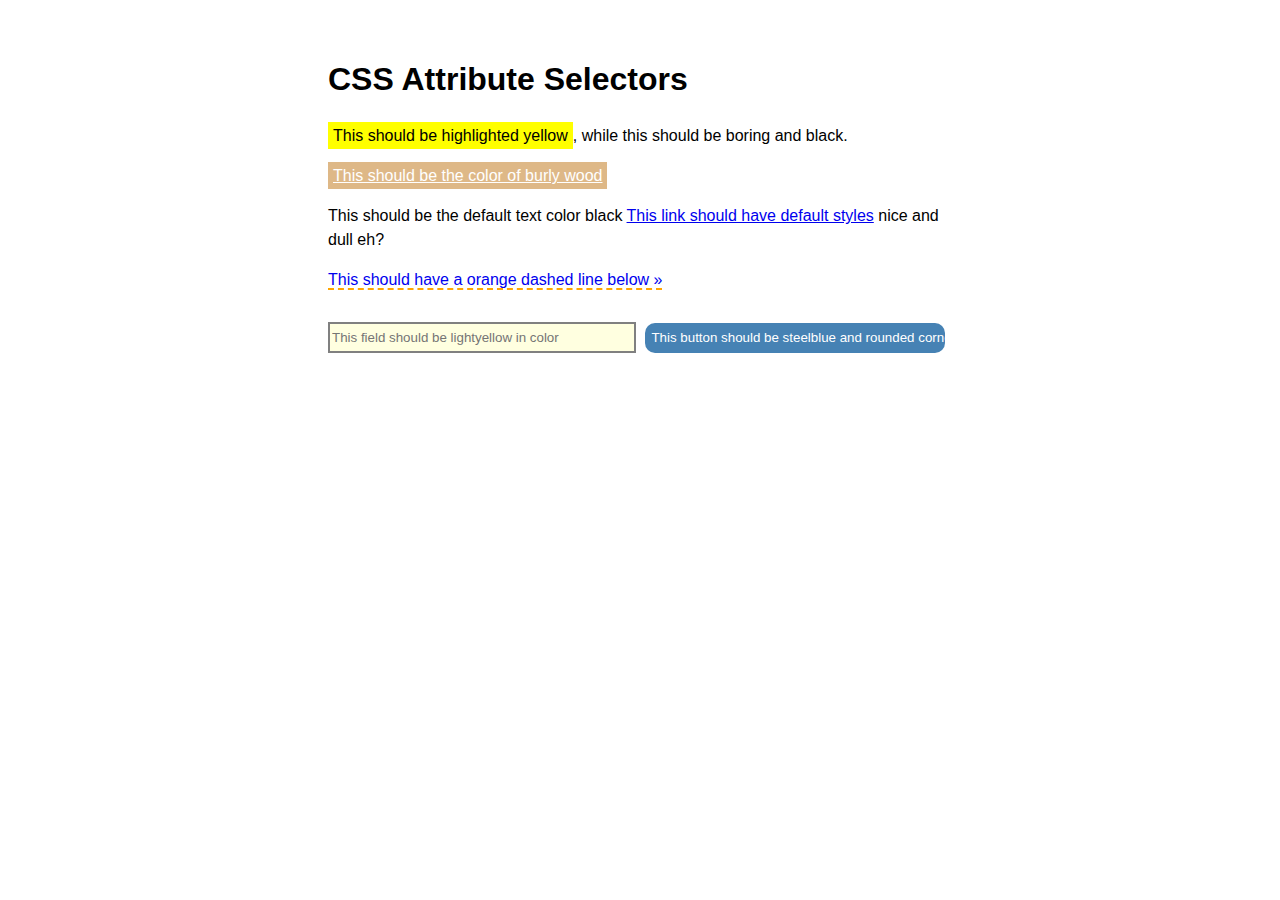
==== attribute-selectors/index.html @ e9fc55fa "Moving attribute selector example into its own folder." ====
<!DOCTYPE html>
<html>
<head>
	<title>CSS Selectors</title>
	<link rel="stylesheet" href="css/style.css">
</head>
<body>
	<h1 class="main-heading">CSS Attribute Selectors</h1>
	<p>
		<span class="highlight">This should be highlighted yellow</span>, while this should be boring and black.
	</p>
	<a href="#" class="foo">This should be the color of burly wood</a>
	<p>
		This should be the default text color black <a href="#" class="bar">This link should have default styles</a> nice and dull eh?
	</p>
	<a href="#" target="_blank">This should have a orange dashed line below &raquo;</a>
	<form class="e-form">
		<input type="email" placeholder="This field should be lightyellow in color" name="email">
		<input type="submit" value="This button should be steelblue and rounded corners" name="submit">
	</form>
</body>
</html>
---- attribute-selectors/css/style.css ----
body {
	padding: 2% 25%;
	font: 1em/1.5 sans-serif;
}
form {
	margin-top: 30px;
}

/* Attribute Selectors */

span[class="highlight"] {
	padding: 5px;
	background-color: yellow;  
}

a[class="foo"] {
	padding: 5px;
	background-color: burlywood;  
	color: white;
}

input[type="email"] {
	width: 300px;
	height: 25px;
	border: 2px solid grey;
	background: lightyellow;
}

input[type="submit"] {
	margin-left: 5px;
	width: 300px;
	height: 30px;
	border: none;
	border-radius: 10px;
	background: steelblue;
	color: white;
}

a[target="_blank"] {
	text-decoration: none;
	border-bottom: 2px dashed orange;
}
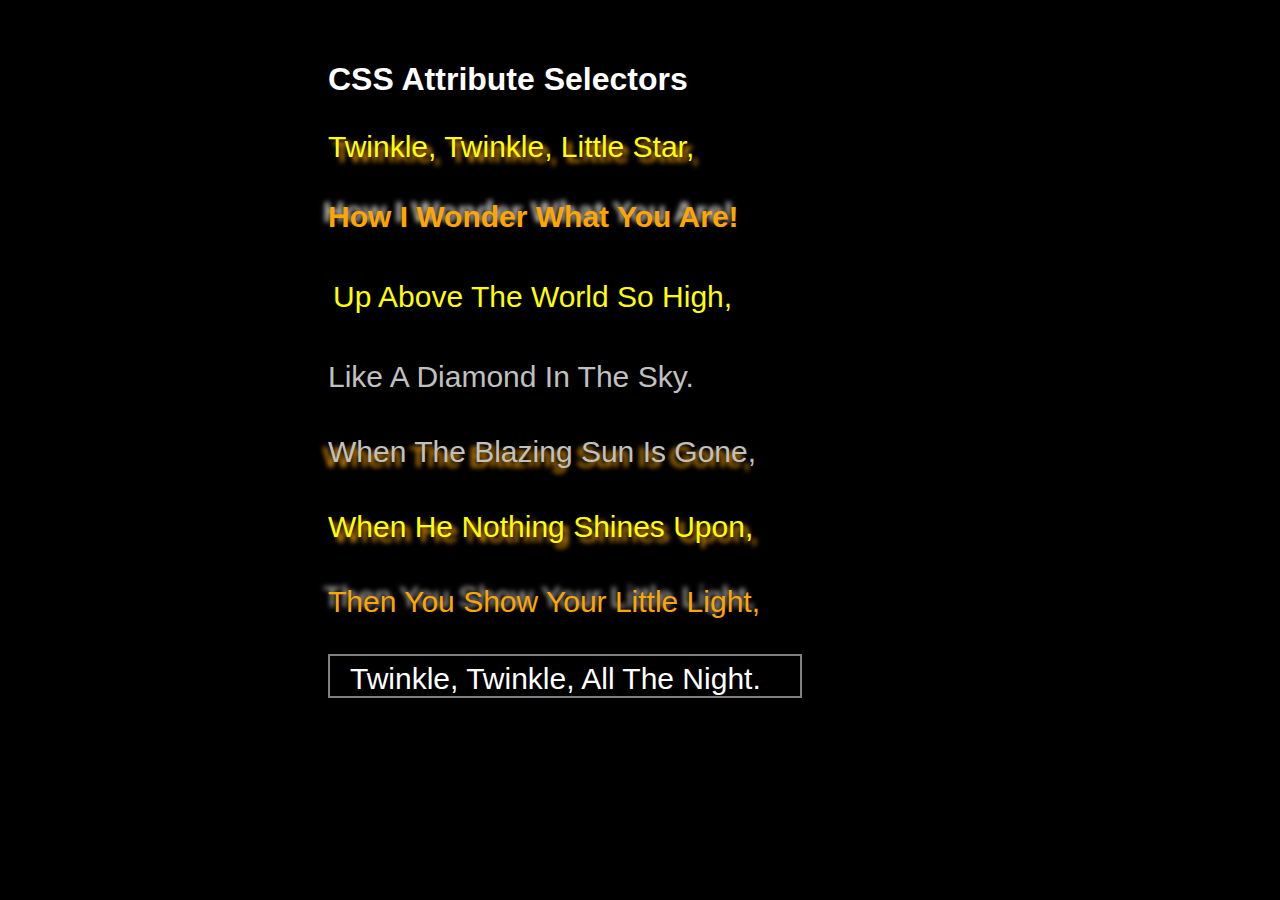
==== commit 3660a3db: "Added nursery rhyme to attribute selectors example and improved color scheme to be more interesting." ====
--- a/attribute-selectors/index.html
+++ b/attribute-selectors/index.html
@@ -7,16 +7,16 @@
 <body>
 	<h1 class="main-heading">CSS Attribute Selectors</h1>
 	<p>
-		<span class="highlight">This should be highlighted yellow</span>, while this should be boring and black.
+		<span class="highlight">Twinkle, Twinkle, Little Star, </span>
 	</p>
-	<a href="#" class="foo">This should be the color of burly wood</a>
-	<p>
-		This should be the default text color black <a href="#" class="bar">This link should have default styles</a> nice and dull eh?
+	<h2 class="second-line">How I Wonder What You Are!</h2>
+	<p class="third-line">Up Above The World So High,</p>
+	<p class="forth-line">
+		Like A Diamond In The Sky. <br>
+		<p class="fifth-line">When The Blazing Sun Is Gone,</p> 
 	</p>
-	<a href="#" target="_blank">This should have a orange dashed line below &raquo;</a>
-	<form class="e-form">
-		<input type="email" placeholder="This field should be lightyellow in color" name="email">
-		<input type="submit" value="This button should be steelblue and rounded corners" name="submit">
-	</form>
+	<p class="sixth-line">When He Nothing Shines Upon,</p>
+    <p class="seventh-line">Then You Show Your Little Light,</p>
+	<p class="last-line">Twinkle, Twinkle, All The Night.</p>
 </body>
 </html>--- a/attribute-selectors/css/style.css
+++ b/attribute-selectors/css/style.css
@@ -1,7 +1,10 @@
 body {
 	padding: 2% 25%;
 	font: 1em/1.5 sans-serif;
+	background-color: black;
+	color: white;
 }
+
 form {
 	margin-top: 30px;
 }
@@ -9,34 +12,51 @@
 /* Attribute Selectors */
 
 span[class="highlight"] {
-	padding: 5px;
-	background-color: yellow;  
+	color: yellow;  
+	text-shadow: 5px 5px 5px orange;
+	font-size: 30px;
 }
 
-a[class="foo"] {
-	padding: 5px;
-	background-color: burlywood;  
-	color: white;
+h2[class="second-line"] {
+color: orange;
+text-shadow: -5px -5px 5px silver;
+font-size: 30px;
 }
 
-input[type="email"] {
-	width: 300px;
-	height: 25px;
-	border: 2px solid grey;
-	background: lightyellow;
+p[class="third-line"] {
+	padding: 5px;
+	color: yellow;  
+	font-size: 30px;
 }
 
-input[type="submit"] {
-	margin-left: 5px;
-	width: 300px;
-	height: 30px;
-	border: none;
-	border-radius: 10px;
-	background: steelblue;
-	color: white;
+p[class="forth-line"]{
+	background-color: black;
+	color: silver;
+	font-size:30px;
 }
 
-a[target="_blank"] {
-	text-decoration: none;
-	border-bottom: 2px dashed orange;
-}+p[class="fifth-line"]{
+	color: silver;
+	text-shadow: -5px 5px 5px orange;
+	font-size:30px;
+}
+
+p[class="sixth-line"] {
+	color: yellow;  
+	text-shadow: 5px 5px 5px orange;
+	font-size: 30px;
+}
+
+p[class="seventh-line"] {
+	color: orange;
+text-shadow: -5px -5px 5px silver;
+font-size: 30px;
+}
+
+p[class="last-line"] {
+	width: 450px;
+	height: 40px;
+	padding-left: 20px;
+	border: 2px solid grey;
+	font-size: 30px;
+}
